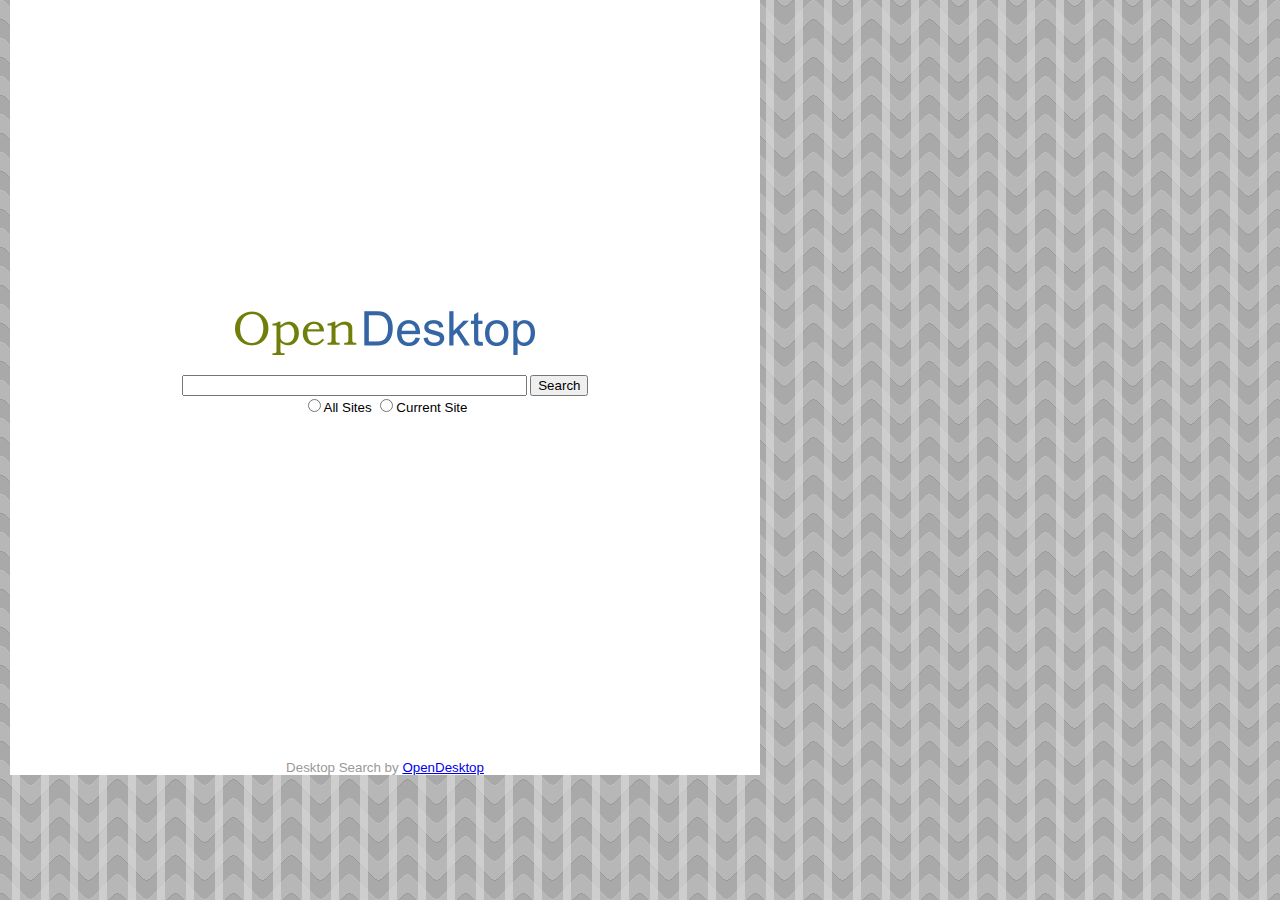
==== trunk/WebRoot/index.html @ a676ee65 "Actual Initial Import. And the show begins ..." ====
<html>
<head>
<title>OpenDesktop <$YammyVersion$></title>
<link rel=stylesheet type="text/css" href="style.css">
</head>
<div class="container">
	<div class="content">
	<table width="100%" height="80%">
	<tr><td valign="middle">
	<div style="text-align:center">
		<img src="logo.gif"/>
		<div style="padding:20px">
			<form action="search.html" method="get" class="search">
			<input type="text" name="search" value="" size="40" />
			<input type="submit" value="Search" /><br />
			<input type="radio" name="searchdomain" value="all" />All Sites 
			<input type="radio" name="searchdomain" value="current" />Current Site
			</form>
		</div>
	</div>
	</td></tr></table>
	</div>
	<div class="footer">
	Desktop Search by <a href="http://opendesktop.berlios.de">OpenDesktop</a>
	</div>
</div>
</html>
---- trunk/WebRoot/style.css ----
/* OpenDesktop YammyPlugin Stylesheet 
 * (c) Pravin Paratey 2005
 * Released under GPL
*/
body {
	background-image:url('bg.gif');
	font-family:Trebuchet MS,sans-serif;
	text-align:center;
	padding-left:10px;
	padding-right:10px;
	font-size:10pt;
	margin:0 auto;
}

.header {
	background-color:#fff;
	text-align:right;
	padding:5px;
	border-bottom:dotted 1px #999;
}

.container {
	background-color:#fff;
	float:left;
	text-align:left;
	width:750px;
}

.footer {
	color:#999;
	text-align:center;
}

.content {
	padding:20px;
	background-color:#fff;
}

.search {
	font-size:10pt;
}

.convo-started {
	padding-top:10px;
	padding-bottom:10px;
	color:#090;
}
.date {
	font-size:8pt;
	color:#300;
}
.local {
	font-weight:bold;
	font-size:8pt;
	color:#888;
	font-family:Tahoma;
}
.remote {
	font-weight:bold;
	font-size:8pt;
	color:#339;
	font-family:Tahoma;
}
.msg {
	font-size:10pt;
	font-family:Arial;
}
.buzz {
	color:#800;
	font-weight:bold;
}
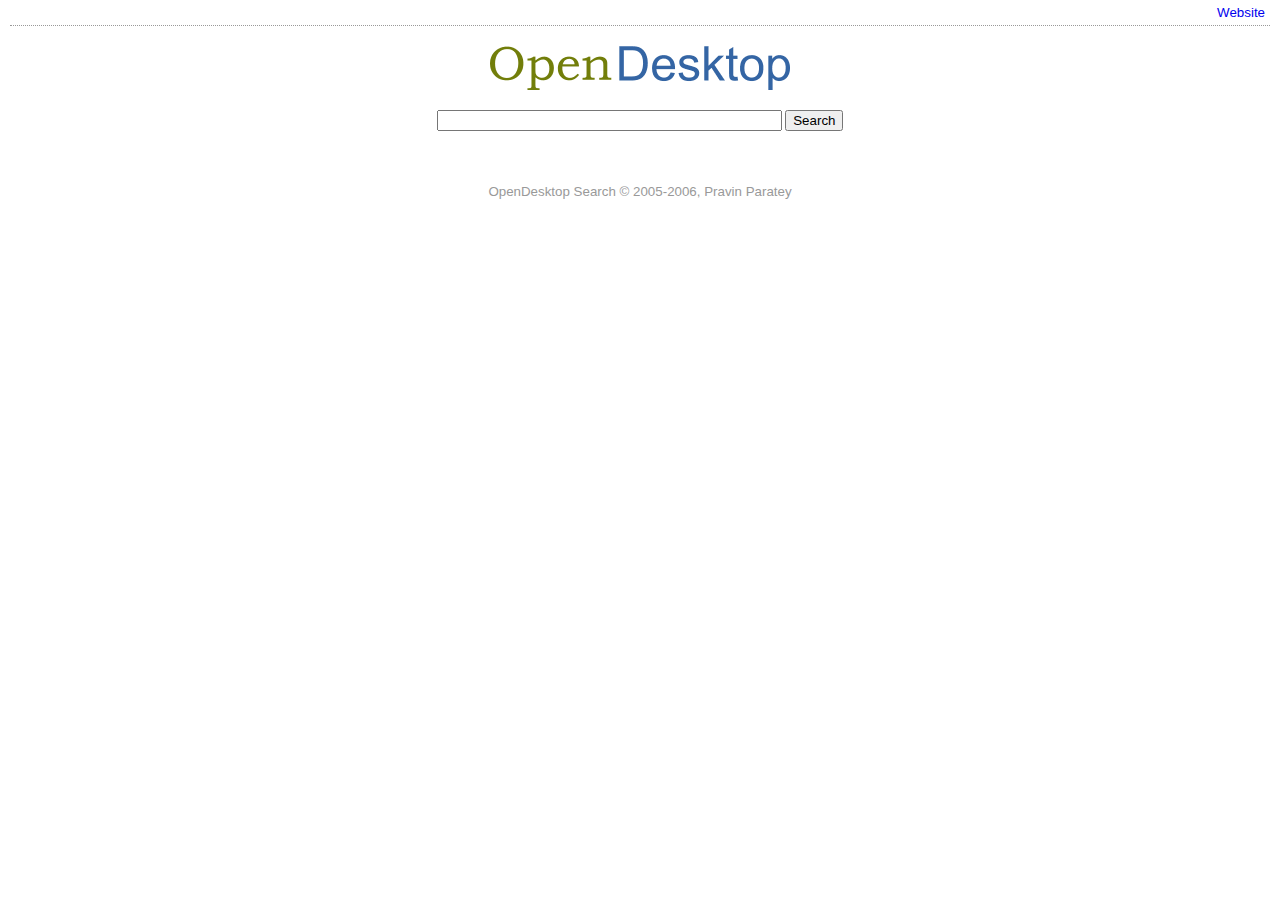
==== commit 2f91b846: "Code: - FileExplorer.cs: Raises event on every addition to Index - Indexer.cs: Handles multiple word" ====
--- a/trunk/WebRoot/index.html
+++ b/trunk/WebRoot/index.html
@@ -1,27 +1,28 @@
-<html>
+﻿<html>
 <head>
 <title>OpenDesktop <$YammyVersion$></title>
 <link rel=stylesheet type="text/css" href="style.css">
 </head>
 <div class="container">
+	<div class="header"><a href="http://opendesktop.berlios.de">Website</a>
+	</div>
 	<div class="content">
-	<table width="100%" height="80%">
-	<tr><td valign="middle">
 	<div style="text-align:center">
 		<img src="logo.gif"/>
 		<div style="padding:20px">
 			<form action="search.html" method="get" class="search">
 			<input type="text" name="search" value="" size="40" />
-			<input type="submit" value="Search" /><br />
+			<input type="submit" value="Search" />
+			<!--
+			<br />
 			<input type="radio" name="searchdomain" value="all" />All Sites 
-			<input type="radio" name="searchdomain" value="current" />Current Site
+			<input type="radio" name="searchdomain" value="current" />Current Site -->
 			</form>
 		</div>
 	</div>
-	</td></tr></table>
 	</div>
 	<div class="footer">
-	Desktop Search by <a href="http://opendesktop.berlios.de">OpenDesktop</a>
+	OpenDesktop Search &copy; 2005-2006, Pravin Paratey
 	</div>
 </div>
 </html>--- a/trunk/WebRoot/style.css
+++ b/trunk/WebRoot/style.css
@@ -1,9 +1,8 @@
-/* OpenDesktop YammyPlugin Stylesheet 
+﻿/* OpenDesktop YammyPlugin Stylesheet 
  * (c) Pravin Paratey 2005
  * Released under GPL
 */
 body {
-	background-image:url('bg.gif');
 	font-family:Trebuchet MS,sans-serif;
 	text-align:center;
 	padding-left:10px;
@@ -19,11 +18,18 @@
 	border-bottom:dotted 1px #999;
 }
 
+.header a {
+	text-decoration:none;
+}
+
+.header a:hover {
+	text-decoration:underline;
+}
+
 .container {
+	margin:0 auto;
 	background-color:#fff;
-	float:left;
 	text-align:left;
-	width:750px;
 }
 
 .footer {
@@ -36,8 +42,38 @@
 	background-color:#fff;
 }
 
+.content h1 {
+	font-size:16pt;
+	font-family:Georgia, Serif;
+	font-weight:normal;
+	color:#339;
+}
+
+.content td {
+	font-size:10pt;
+}
+
 .search {
 	font-size:10pt;
+}
+
+.search-nav {
+	border:0px;
+	background:#def;
+	border-top:2px solid #9cf;
+	padding:2px;
+	text-align:right;
+}
+
+.search-results {
+	width:550px;
+}
+.search-results li {
+	padding:5px;
+}
+
+.no-search-results {
+	font-style:italic;
 }
 
 .convo-started {
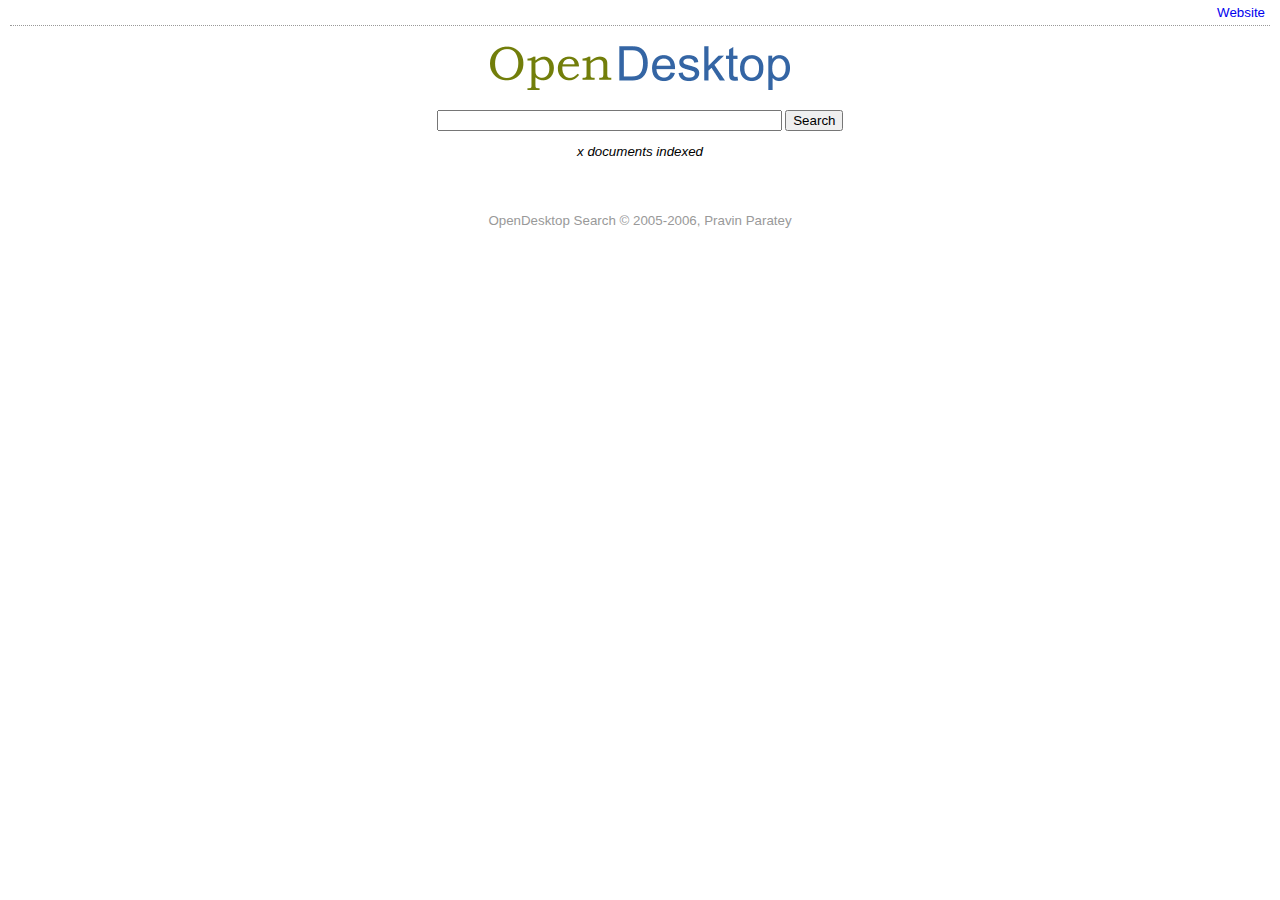
==== commit 96a17886: "o Migrated from Visual C# 2005 Express to SharpDevelop 2.0 beta o If user is a first time user, then" ====
--- a/trunk/WebRoot/index.html
+++ b/trunk/WebRoot/index.html
@@ -1,6 +1,6 @@
 ﻿<html>
 <head>
-<title>OpenDesktop <$YammyVersion$></title>
+<title>OpenDesktop</title>
 <link rel=stylesheet type="text/css" href="style.css">
 </head>
 <div class="container">
@@ -13,10 +13,12 @@
 			<form action="search.html" method="get" class="search">
 			<input type="text" name="search" value="" size="40" />
 			<input type="submit" value="Search" />
+			<p><i>x documents indexed</i></p>
 			<!--
 			<br />
 			<input type="radio" name="searchdomain" value="all" />All Sites 
-			<input type="radio" name="searchdomain" value="current" />Current Site -->
+			<input type="radio" name="searchdomain" value="current" />Current Site
+			-->
 			</form>
 		</div>
 	</div>
--- a/trunk/WebRoot/style.css
+++ b/trunk/WebRoot/style.css
@@ -104,4 +104,43 @@
 .buzz {
 	color:#800;
 	font-weight:bold;
+}
+
+.settings {
+	margin:20px auto;
+	font-size:12pt;
+	font-family:Bookman Old Style, serif;
+	width:400px;
+	line-height:150%;
+	text-align:left;
+	background:#fee;
+	padding:10px;
+	border:1px solid #fdd;
+}
+
+.box-main_search {
+	margin:20px auto;
+	font-size:12pt;
+	font-family:Bookman Old Style, serif;
+	width:400px;
+	line-height:150%;
+	text-align:left;
+	background:#efe;
+	padding:10px;
+	border:1px solid #fdd;
+}
+
+.yellow-background {
+	background:#ffe;
+}
+
+.setup-button a {
+	border:1px solid #ddf;
+	background:#eef;
+	padding:4px;
+	text-decoration:none;
+	color:#000;
+}
+.setup-button a:hover {
+	background:#fff;
 }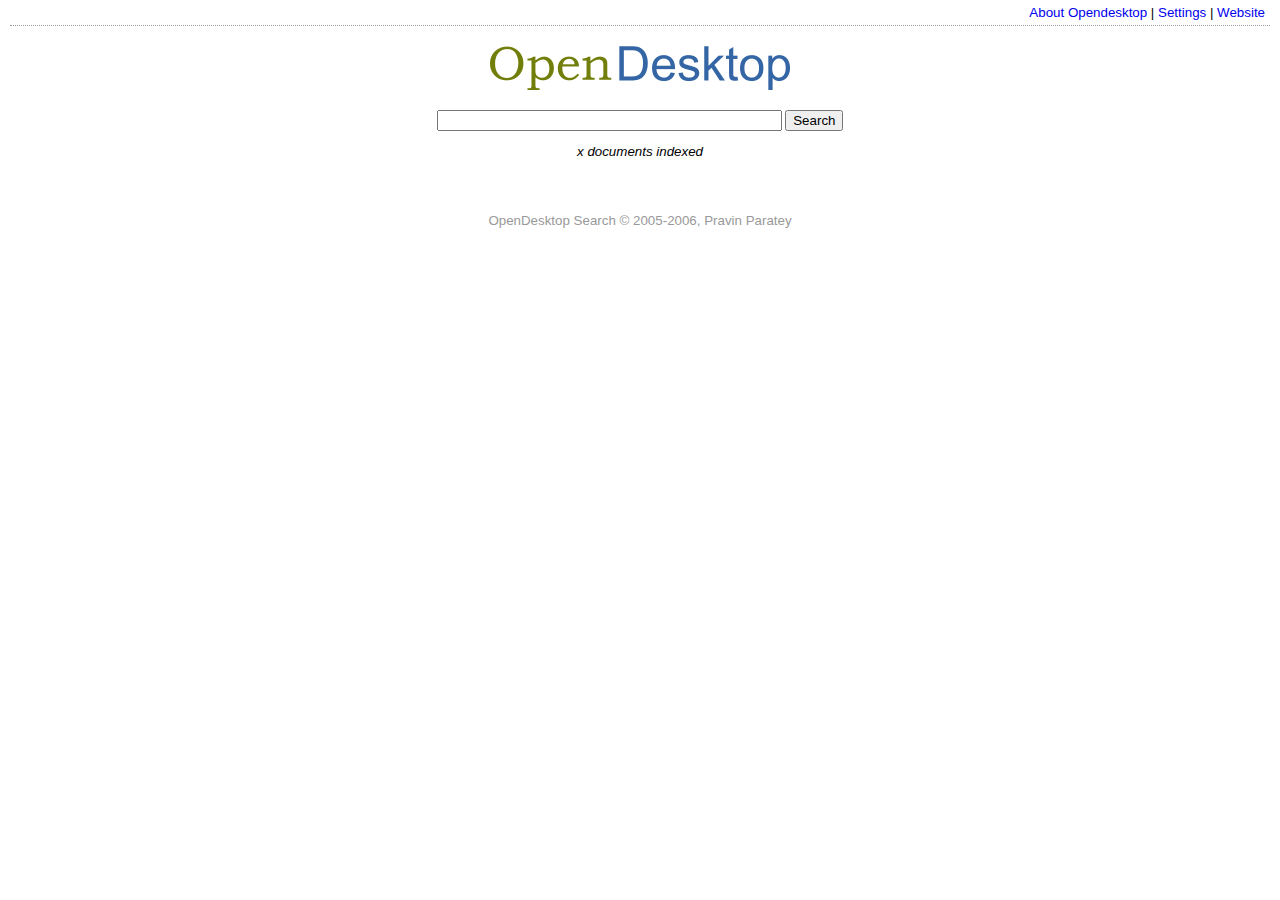
==== commit bd405f2b: "Added HTML Indexer and changed html files" ====
--- a/trunk/WebRoot/index.html
+++ b/trunk/WebRoot/index.html
@@ -4,7 +4,10 @@
 <link rel=stylesheet type="text/css" href="style.css">
 </head>
 <div class="container">
-	<div class="header"><a href="http://opendesktop.berlios.de">Website</a>
+	<div class="header">
+	<a href="about.html">About Opendesktop</a> |
+	<a href="config.html">Settings</a> |
+	<a href="http://opendesktop.berlios.de">Website</a>
 	</div>
 	<div class="content">
 	<div style="text-align:center">
